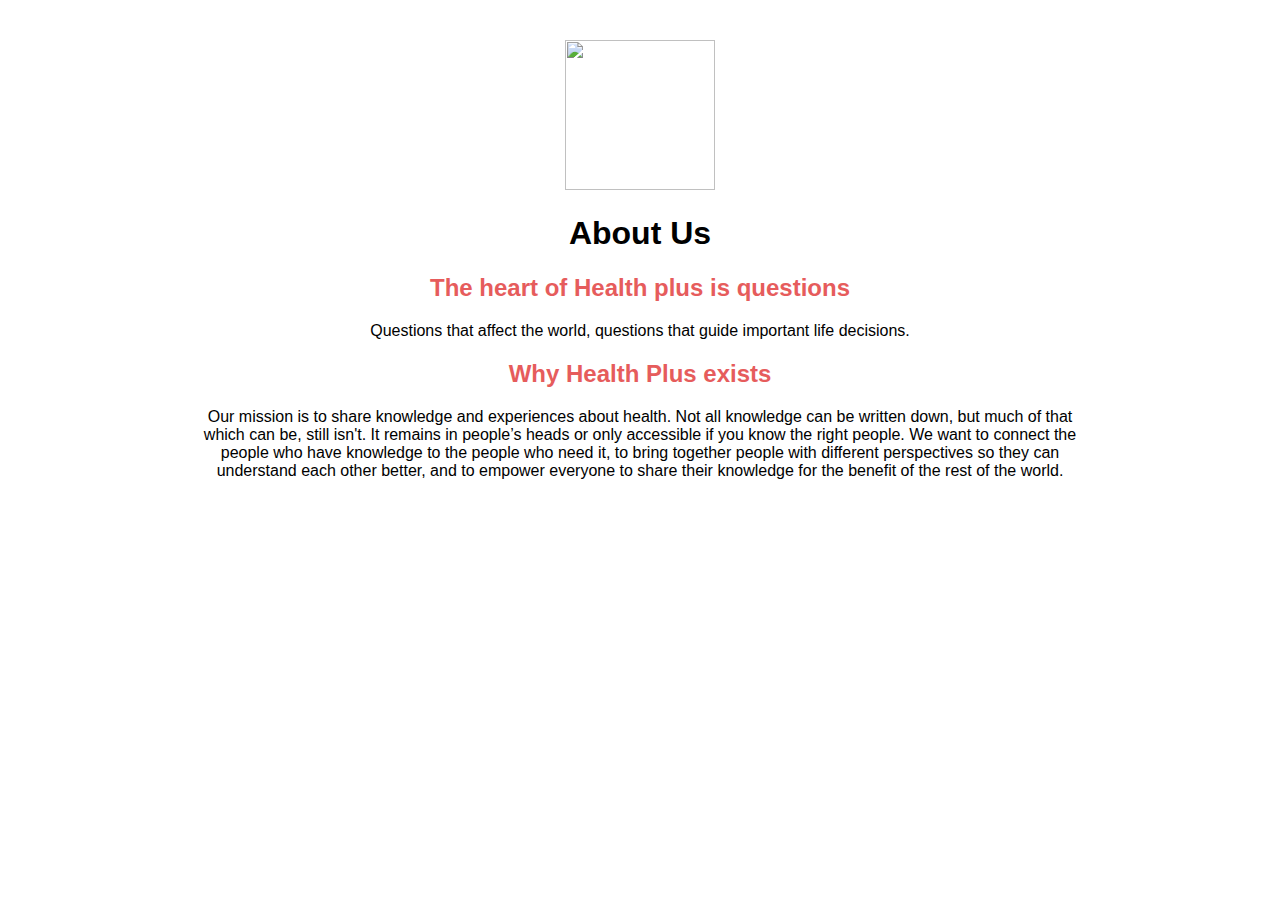
==== about.html @ a0bfc69a "about page added" ====
<!DOCTYPE html>
<html lang="en" dir="ltr">
  <head>
    <meta name="viewport" content="width=device-width, initial-scale=1.0">
    <meta charset="utf-8">
    <meta http-equiv="X-UA-Compatible" content="IE=edge">
    <meta name="viewport" content="width=device-width, initial-scale=1.0">
    <title>About Page</title>
    <link rel="stylesheet" href="about.css">
   </head>
  <body>
    <div class="about">
      <img src="logo.png" width="150" height="150">
      <h1>About Us </h1>
      <h2>The heart of Health plus is questions</h2>
      <p>Questions that affect the world, questions that guide important life decisions.
      </p>

      <h2>Why Health Plus exists</h2>
      <p> Our mission is to share knowledge and experiences about health.
            Not all knowledge can be written down, but much of that which can be, still isn't. 
            It remains in people’s heads or only accessible if you know the right people.
            We want to connect the people who have knowledge to the people who need it, 
            to bring together people with different perspectives so they can understand each other better,
            and to empower everyone to share their knowledge for the benefit of the rest of the world.
      </p>

    </div>

  </body>
</html>
---- about.css ----
body {
    font-family: Arial, Helvetica, sans-serif;
    margin: 0;
  }
@media (max-width: 2200px){
  .about {
   padding-right: 200px;
   padding-left: 200px;
   padding-top: 40px;
   text-align: center;
  }
  }

  @media (max-width: 700px){
    
    .about {
     padding-right: 40px;
     padding-left: 40px;
     padding-top: 40px;
     text-align: center;
  }
  }
  
 p {
  color: rgb(0, 0, 0);
 }

 h2{
  color: rgb(230, 92, 92);

 }
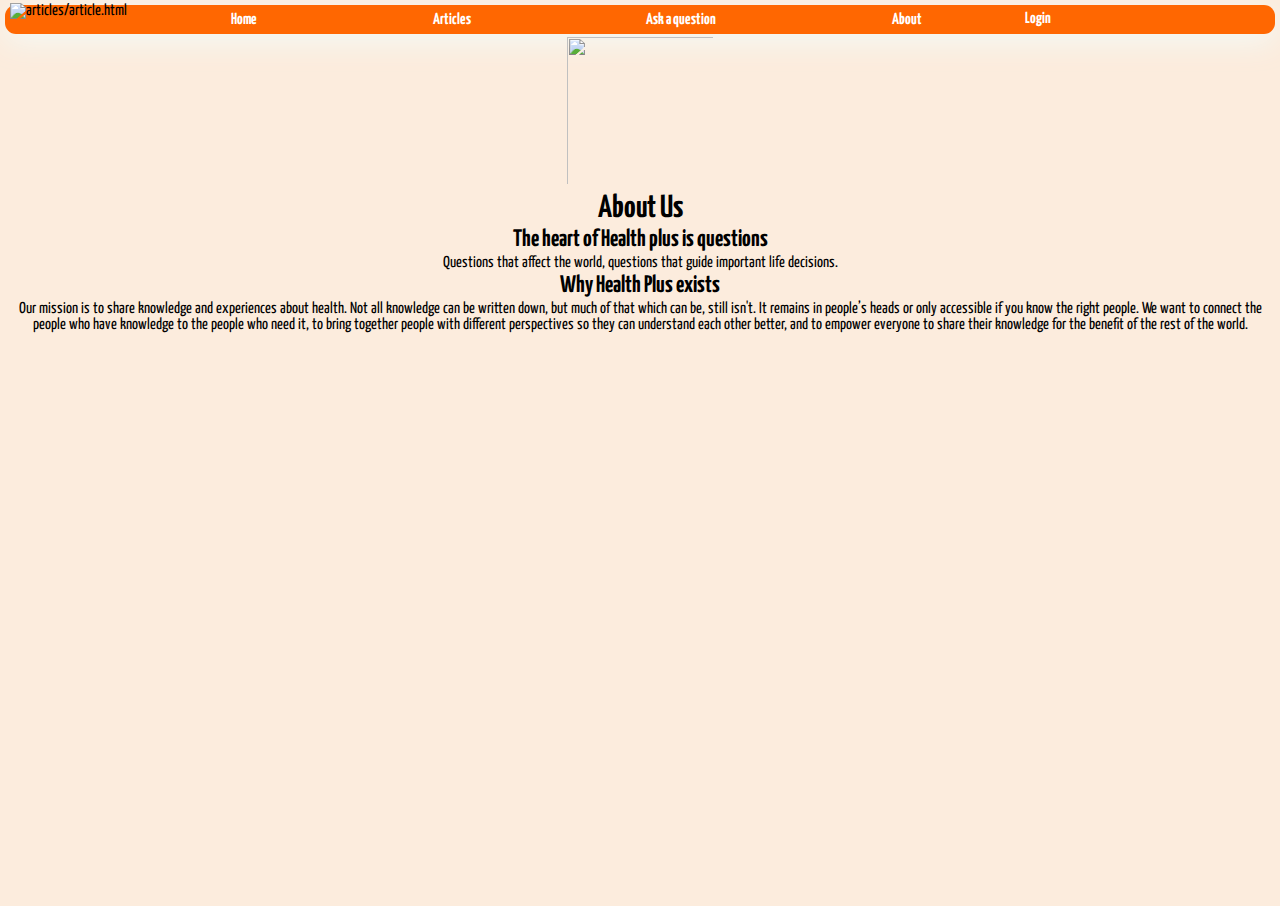
==== commit 6be25d49: "Major changes" ====
--- a/about.html
+++ b/about.html
@@ -9,6 +9,23 @@
     <link rel="stylesheet" href="about.css">
    </head>
   <body>
+    <section class="homePage">
+    <div class="navbar">
+      <div class="logo">
+          <img src="logo.png" alt="articles/article.html">
+      </div>
+      <div class="menus">
+         
+              <li><a href="index.html">Home</a></li>
+              <li><a href="articles/article.html">Articles</a></li>
+              <li><a href="ask.html">Ask a question</a></li>
+              <li><a href="about.html">About</a></li>
+          
+      </div>
+      <div class="profile">
+          <a href="login.html"><p>Login</p></a>
+      </div>
+      </div>
     <div class="about">
       <img src="logo.png" width="150" height="150">
       <h1>About Us </h1>
@@ -26,6 +43,6 @@
       </p>
 
     </div>
-
+  </section>
   </body>
 </html>--- a/about.css
+++ b/about.css
@@ -1,31 +1,77 @@
-body {
-    font-family: Arial, Helvetica, sans-serif;
-    margin: 0;
-  }
-@media (max-width: 2200px){
-  .about {
-   padding-right: 200px;
-   padding-left: 200px;
-   padding-top: 40px;
-   text-align: center;
-  }
-  }
+@import url('https://fonts.googleapis.com/css2?family=Yanone+Kaffeesatz:wght@500&display=swap');
+:root {
+  --main-bg-color:#FCECDD;
+  --div-bg-color:#FFC288;
+  --div-elements-color:#FEA82F;
+  --navbar-bg-color:#FF6701;
+}
 
-  @media (max-width: 700px){
-    
-    .about {
-     padding-right: 40px;
-     padding-left: 40px;
-     padding-top: 40px;
-     text-align: center;
-  }
-  }
+*{
+  box-sizing:border-box; 
+  margin:0;
+  padding:0;
+  font-family: 'Yanone Kaffeesatz', sans-serif,monospace;
+  padding:0.1rem;
+}
+li{
+  list-style: none;
+  font-weight: bold;
+}
+a{
+  text-decoration: none;
+  color:white;
+}
+
+body{
+ background: var(--main-bg-color);
+}
+
+.homePage{
+  display:flex;
+  flex-direction: column;
+  width: 100%;
+  height: 100vh;
+}
+
+/*Navbar*/
+.navbar{
+  display: flex;
+  flex-direction: row;
+  width: 100%;
+  border-radius: 11px;
+  align-items: center;
+  justify-content: space-between;
+  /* background: linear-gradient(5deg, #ffffff, #ffd9cb, #ffb299, #ff8969, #ff5b3a, #ff0000); */
+  background: var(--navbar-bg-color);
+  -webkit-box-shadow: 0px 7px 30px 0px rgba(255, 255, 255, 0.77);
+  -moz-box-shadow:    0px 7px 30px 0px rgba(253, 253, 253, 0.77);
+  box-shadow:         0px 7px 30px 0px rgba(241, 255, 255, 0.77);
+}
+
+.logo{
+  width:10%;
+  height: auto;
+  margin-top:-1rem;
+}
+.menus{
+  list-style-type: none;
+  margin: 0;
+  padding: 0;
+  overflow: hidden;
+  width:55%;
+  display: flex;
+  flex-direction:row;
+  justify-content: space-between;
   
- p {
-  color: rgb(0, 0, 0);
- }
+}
+.profile{
+  width: 20%;
+  display: flex;
+  flex-direction:row;
+  justify-content: space-between;
+  font-weight: bold;
+}
 
- h2{
-  color: rgb(230, 92, 92);
-
- }+.about{
+  text-align: center;
+}